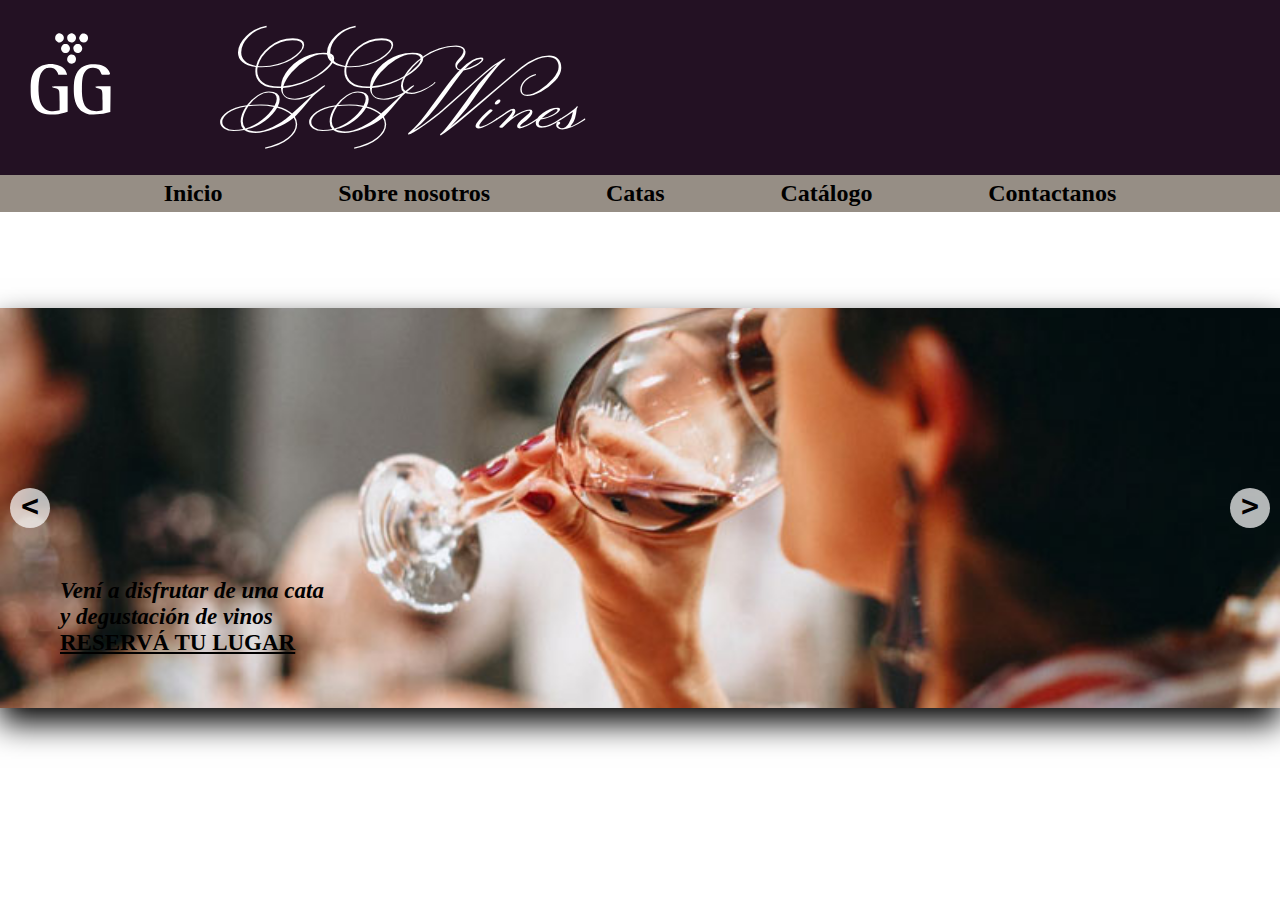
==== index.html @ 20499e98 "elimino src y muevo a principal por problemas de publicacion" ====
<!DOCTYPE html>
<html lang="en">
<head>
    <meta charset="UTF-8">
    <meta http-equiv="X-UA-Compatible" content="IE=edge">
    <meta name="viewport" content="width=device-width, initial-scale=1.0">
    <title>GG Wines</title>
    <link rel="icon" type="image/x-icon" href="Icons/glass-wine.ico">
    <link rel="stylesheet" href="Styles/style.css">
    <link rel="preconnect" href="https://fonts.googleapis.com">
    <link rel="preconnect" href="https://fonts.gstatic.com" crossorigin>
    <link href="https://fonts.googleapis.com/css2?family=Monsieur+La+Doulaise&display=swap" rel="stylesheet">
    <link rel="stylesheet" href="https://cdnjs.cloudflare.com/ajax/libs/animate.css/4.1.1/animate.min.css"/>
</head>
<body>
    <header id="idheader"></header>

    <div class="container-slider">
        <div class="slider" id="slider">
            <div class="slider__section">
                <img src="./Images/slider1.jpg" alt="copa de vino" class="slider__img">
                <div class="text animate__animated animate__fadeInDown">
                    <p>Sabores que cobran</p>
                    <p>vida en el paladar</p>
                </div>
            </div>
            <div class="slider__section">
                <img src="./Images/slider2.jpg" alt="cata vino" class="slider__img">
                <div class="texto">
                    <p>Vení a disfrutar de una cata </p>
                    <p>y degustación de vinos</p>
                    <a href="contacto.html" class="button"> RESERVÁ TU LUGAR </a>
                </div>
            </div>
            <div class="slider__section">
                <img src="./Images/slider3.png" alt="compra online" class="slider__img">
                <div class="texto">
                    <p>COMPRÁ ONLINE </p>
                    <p>sin moverte de tu casa</p>
                    <a href="tienda.html" class="button"> IR A LA TIENDA</a>
                 </div>
           </div>
     </div>
        <div class="slider__btn slider__btn--right" id="btn-right">&#62;</div>
        <div class="slider__btn slider__btn--left"id="btn-left">&#60;</div>
    </div>
    <script src="src/main.js"></script>

    <main>
    </main>

    <footer id="idfooter"></footer>
    <script src="/JS/main.js"></script>
</body>
</html>
---- Styles/style.css ----
@import url('https://fonts.googleapis.com/css2?family=Chango&family=Monsieur+La+Doulaise&display=swap');

* {
    padding: 0;
    margin: 0;
    border: none;

}

a:link, a:visited, a:active {
    text-decoration: none;
    color: none;

}

html {
    font-size: 1rem;
}

body {
    display: flex;
    flex-direction: column;
}
/*Header*/

#idheader {
    background-color:#231123ff;
    user-select: none;

}

.header-logo {
    float: left;
    padding: 10px 20px;
    filter: invert(100%);
    margin-right: 80px;
    line-height: normal;
}

.header-title {
    float: left;
    padding: 25px 0px 0px 0px;
    font-size: 6rem;
    font-family: 'Monsieur La Doulaise', cursive;
    filter: invert(100%);
    line-height: normal;
} 

header nav.header-navbar {
    clear: both;
    background-color: #968e85ff;
    padding: 5px;
    line-height: normal;
    box-sizing: content-box;

}

header ul#list-header {
    list-style: none;
    text-align: center;
    display: flex;
    place-content: space-between;
    width: 75%;
    margin: 0 auto;
    padding: 0;
    box-sizing: content-box;


}

header ul#listheader li, header ul#list-header a{
    font-weight: 700;
    font-size: 1.5rem;
    display: inline;
    font-family:'Times New Roman', Times, serif;
    color: black;
}

header a:hover{
    color: #ebf8b8ff;
}

#menu, #menu-check{
    display: none;
}

@media only screen and (max-width: 700px){
    /* MENU HAMBURGUESA */
    .header-logo {
        display: none;
    }

    .header-title {
        text-align: justify;
        float: none;
        text-align: center;
    }

    #menu-check:not(:checked) ~ nav {
        display: none;
    }

    #menu-check:checked ~ nav {
        display: block;
    }

    #menu {
        display: block;
        font-size: 2rem;
        background-color: #ffe787ff;
        font-weight: bold;
        border: 3px solid #ffe787ff;
        border-radius: 0.3em;
        position: absolute;
        right: 0.5em;
        top: 0.5em;
        padding-left: 0.2em;
        padding-right: 0.2em;
        padding-bottom: 0.1em;
        z-index: 9999;

    }

    #menu:hover{
        color:#ffe787ff;
        background-color: black;
    }

    #menu-close{
        display: none;
    }

    #menu-check:checked ~ label #menu-open {
            display: none;
        }

    #menu-check:checked ~ label #menu-close {
            display: block;
        }

    header nav.header-navbar {
        position: absolute;
        box-sizing: border-box;
        top: 0;
        right: 0;
        height: 100%;
        width: 100%;
        background-color: #968e85ff;
        padding-top: 3rem;
        padding-right: 4rem;
        opacity: 0.8;
        color: white;
        
    }

    header nav ul#list-header a {
        color: white;
        background: none;

    }
    
    .header-navbar ul#list-header, .header-navbar li {
        display: block;
        text-align: right;
        margin: 1.5rem 0 0 0 0;
        width: 100%;

    }



    main {
        text-align: center;
    }
    

    /* HASTA AQUI MENU HAMBURGUESA */

}


/*Hasta aquí el header*/



/*Cards de las catas*/
.catas {
    width: 100%;
    min-height: 430px;
    display: flex;
    flex-wrap: wrap;
    justify-content: center;
    margin: auto;
    padding-top: 50px;
}

.catas .card {
    width: 330px;
    height: 430px;
    border-radius: 8px;
    box-shadow: 0 2px 2px rgba(0, 0, 0, 0.2);
    margin: 20px;
    overflow: hidden;
    text-align: center;
    transition: all 0.25s;

}

.catas .card:hover{
    transform: translateY(-15px);
    box-shadow: 0 12px 16px rgba(0, 0, 0, 0.2);

}

.catas .card img{
    width: 330px;
    height: 220px;
}

.catas .card h4{
    font-weight: 600;
    font-size: 25px;
}

.catas .card p{
    padding: 0.1rem;
    font-size: 1rem;
    font-weight: 300;

}

.catas .card a{
    font-weight: 500;
    color: #60674dff;
}

/*Aqui el css del store*/

.store {
    padding: 2rem 10%;
    display: grid;
    grid-template-columns: repeat(auto-fill,minmax(260px, 1fr));
    gap: 2rem;
    justify-content: center;
    align-items: center;
}

.storeItem {
    background-color: white;
    width: 200px;
    height: 300px;
    border: 1px solid black;
    padding: 10px;
    align-items: center;

}

:hover.storeItem{
    transform: scale(1.05,1.05);
    box-shadow: 0 12px 16px rgba(0, 0, 0, 0.2);

}

.image{
    width: 100%;
}

.btn {
    background-color: tomato;
    color: white;
    font-size: 1rem;
    padding: 0.5rem;
}

/*Hasta aqui el store*/
/*Aqui el css del formulario*/

.form-container{
    background-image: url(Images/info2.jpg);
}

.formItself{
    padding: 4rem;
}

.form-text-header{
    display: block;
    font-size: 2em;
    font-family: 'chango';
    text-shadow: 0 0 3px black;
    margin-bottom: 0.67em;
    margin-left: 0;
    margin-right: 0;
    font-weight: bold;
    color: white !important;
}

.form-text{
    color: white !important;
    font-size: 1.5vw !important;
    text-shadow: 0 0 3px black;
    position: relative;
    padding-top: 2rem;
    font-family: 'Chango';
}

/*Hasta aqui, esta hecho con bootstrap*/
/*Aqui el css de quienes somos*/

.container div {
    height:100vh;
    width: 100%;
    background-position:center;
    background-repeat: no-repeat;
    background-size: cover;
    background-attachment: fixed;
    position: relative;

}

.container .info1 img {
    max-width: 100%;
    border: 3px solid rgba(0, 0, 0, 0.65);
    position: relative;

}

#image-sn {
    min-width: 30px;
    width: 40%;
    padding-top: 2rem;
    padding-left: 2rem;

}

#text {
    padding-left: 20px;

}

.container h1 {
    font-size: 3vw;
    position: relative;
    padding: 2rem;
    font-family: 'Chango', cursive;
    
}

#info {
    font-size: 2vw;
    position: relative;
    text-align: center;
    padding-top: 3rem;
    font-family: 'Chango', cursive;

}

.container div::before {
    content: "";
    position: absolute;
    top: 0px;
    right: 0px;
    bottom: 0px;
    left: 0px;
    background-color: rgba(255,255,255,0.25);
    
}

.info1 {
    background-image: url(/Images/info1.jpg);
    display: inline-flex;

}

.info2 {
    background-image: url(/Images/info2.jpg);
    display: flex;
    align-items: center;

}

.info3 {
    background-image: url(/Images/info3.jpg);
    display: flex;
    align-items: center;

}

.info4 {
    background-image: url(/Images/info4.jpg);
    display: flex;
    align-items: center;

}

.info5 {
    background-image: url(/Images/info5.jpg);
    display: flex;
    align-items: center;

}

/*Hasta aqui el css de quienes somos*/
/*Aqui el css del footer*/

#idfooter {
    margin-top: auto;
    display: flex;
    flex-direction: column;
    flex-wrap: nowrap;
    background-color: #60674dff;
    user-select: none
}

.footer-container {
    display: flex;
    flex-wrap: wrap;
    gap: 1rem;
    align-self: center;
    margin: 10px;
    align-items: center;
}


.footer-text, footer h2{
    font-size: 2rem;
    font-family:'Times New Roman', Times, serif;
    font-weight: 900;
    margin-top: 0;
    color: #212529;
}

/*Aqui el css del slider*/

*{
    box-sizing: border-box;
}

@media screen and (max-width: 700px) {
    .container-slider{
    display:none;
    }
    }

body{
    display: flex;
    min-height: 100vh;
    
}

.container-slider{
    width: 100%;
    margin: auto;
    overflow: hidden;
    box-shadow: 0 15px 30px;
    position: relative;
}

.slider{
    display: flex;
    width: 300%;
    height: 400px;
    margin-left: -100%;
}

.slider__section{
    width: 100%;
}

.slider__img{
    display: block;
    width: 100%;
    height: 100%;
    object-fit: cover;
}

.slider__btn{
    position:absolute;
    width: 40px;
    height: 40px;
    background: rgba(255,255,255,0.7);
    top: 50%;
    transform: translateY(-50%);
    font-size: 30px;
    font-weight: bold;
    font-family: monospace;
    text-align: center;

    border-radius: 50%;
    cursor: pointer;
}

.slider__btn:hover{
 /* ojo que esta vacio esto */
}

.slider__btn--left{
    left: 10px;
}

.slider__btn--right{
    right: 10px;
}

.text {
    font-style: italic;
    font-weight: bolder;
    color: black;
    font-size: 23px;
    padding: 20px 100px;
    position: absolute;
    bottom: 30px;
    width: 100%;
    text-align: left;
  }

  .texto {
    font-style: italic;
    font-weight: bolder;
    color: black;
    font-size: 23px;
    padding: 22px 60px;
    position: absolute;
    bottom: 30px;
    width: 100%;
    text-align: left;
  }
  
  a.button {
    font-style: normal;
    background: transparent;
    text-decoration:underline;
    color: black;
}
/*Hasta aqui*/

/*Hasta aqui*/


/* PALETAS DE COLORES */
/* CSS HEX
--dark-purple: #231123ff;
--forest-green-traditional: #293f14ff;
--ebony: #60674dff;
--middle-grey: #968e85ff;
--pale-spring-bud: #ebf8b8ff;
--yellow-crayola: #ffe787ff;

CSS HSL
--dark-purple: hsla(300, 35%, 10%, 1);
--forest-green-traditional: hsla(91, 52%, 16%, 1);
--ebony: hsla(76, 14%, 35%, 1);
--middle-grey: hsla(32, 7%, 55%, 1);
--pale-spring-bud: hsla(72, 82%, 85%, 1);
--yellow-crayola: hsla(48, 100%, 76%, 1);

SCSS HEX
$dark-purple: #231123ff;
$forest-green-traditional: #293f14ff;
$ebony: #60674dff;
$middle-grey: #968e85ff;
$pale-spring-bud: #ebf8b8ff;
$yellow-crayola: #ffe787ff;

SCSS HSL 
$dark-purple: hsla(300, 35%, 10%, 1);
$forest-green-traditional: hsla(91, 52%, 16%, 1);
$ebony: hsla(76, 14%, 35%, 1);
$middle-grey: hsla(32, 7%, 55%, 1);
$pale-spring-bud: hsla(72, 82%, 85%, 1);
$yellow-crayola: hsla(48, 100%, 76%, 1);

SCSS RGB
$dark-purple: rgba(35, 17, 35, 1);
$forest-green-traditional: rgba(41, 63, 20, 1);
$ebony: rgba(96, 103, 77, 1);
$middle-grey: rgba(150, 142, 133, 1);
$pale-spring-bud: rgba(235, 248, 184, 1);
$yellow-crayola: rgba(255, 231, 135, 1);

CSS Gradient
$gradient-top: linear-gradient(0deg, #231123ff, #293f14ff, #60674dff, #968e85ff, #ebf8b8ff, #ffe787ff);
$gradient-right: linear-gradient(90deg, #231123ff, #293f14ff, #60674dff, #968e85ff, #ebf8b8ff, #ffe787ff);
$gradient-bottom: linear-gradient(180deg, #231123ff, #293f14ff, #60674dff, #968e85ff, #ebf8b8ff, #ffe787ff);
$gradient-left: linear-gradient(270deg, #231123ff, #293f14ff, #60674dff, #968e85ff, #ebf8b8ff, #ffe787ff);
$gradient-top-right: linear-gradient(45deg, #231123ff, #293f14ff, #60674dff, #968e85ff, #ebf8b8ff, #ffe787ff);
$gradient-bottom-right: linear-gradient(135deg, #231123ff, #293f14ff, #60674dff, #968e85ff, #ebf8b8ff, #ffe787ff);
$gradient-top-left: linear-gradient(225deg, #231123ff, #293f14ff, #60674dff, #968e85ff, #ebf8b8ff, #ffe787ff);
$gradient-bottom-left: linear-gradient(315deg, #231123ff, #293f14ff, #60674dff, #968e85ff, #ebf8b8ff, #ffe787ff);
$gradient-radial: radial-gradient(#231123ff, #293f14ff, #60674dff, #968e85ff, #ebf8b8ff, #ffe787ff); */
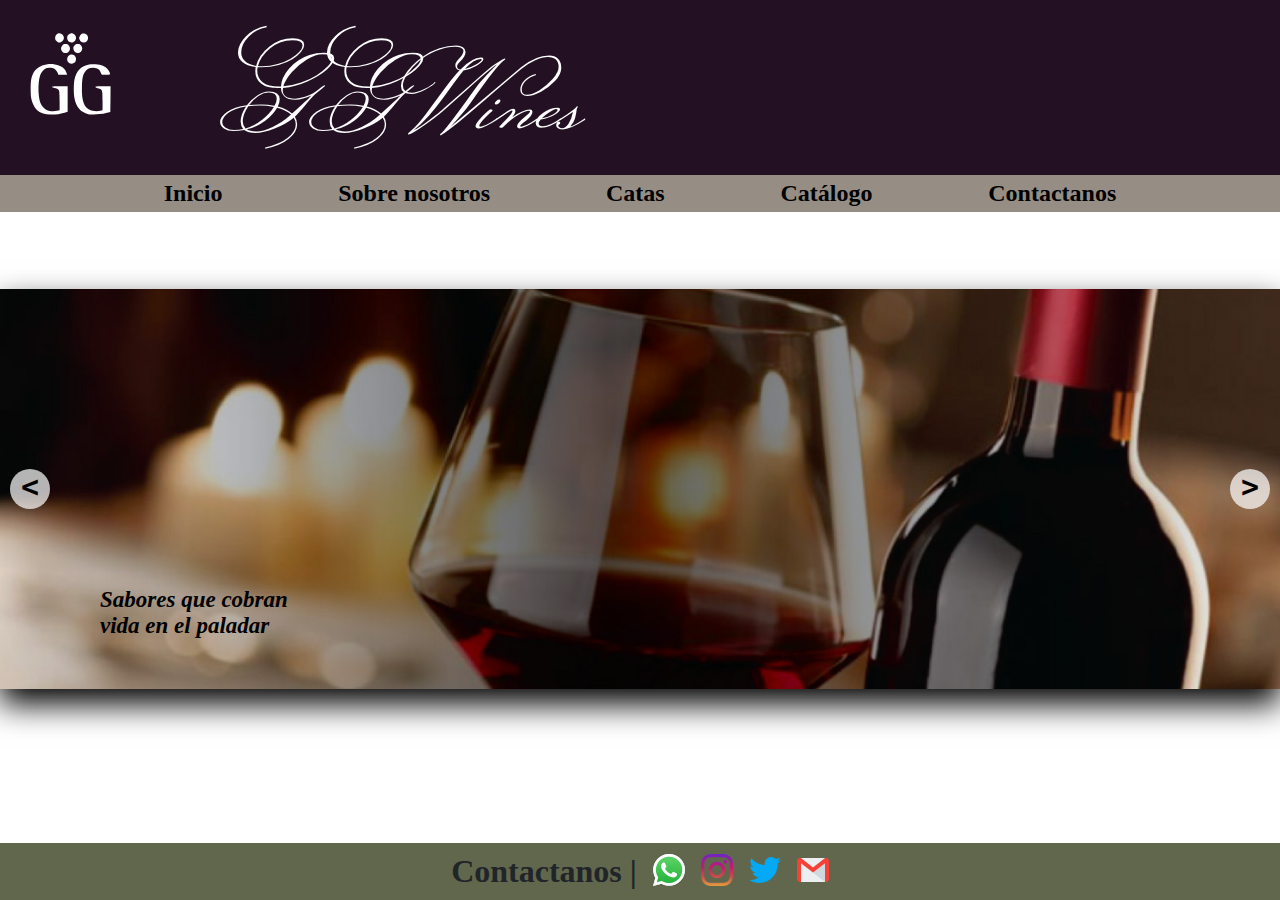
==== commit f2e00195: "Update index.html" ====
--- a/index.html
+++ b/index.html
@@ -18,14 +18,14 @@
     <div class="container-slider">
         <div class="slider" id="slider">
             <div class="slider__section">
-                <img src="./Images/slider1.jpg" alt="copa de vino" class="slider__img">
+                <img src="/Images/slider1.jpg" alt="copa de vino" class="slider__img">
                 <div class="text animate__animated animate__fadeInDown">
                     <p>Sabores que cobran</p>
                     <p>vida en el paladar</p>
                 </div>
             </div>
             <div class="slider__section">
-                <img src="./Images/slider2.jpg" alt="cata vino" class="slider__img">
+                <img src="/Images/slider2.jpg" alt="cata vino" class="slider__img">
                 <div class="texto">
                     <p>Vení a disfrutar de una cata </p>
                     <p>y degustación de vinos</p>
@@ -33,7 +33,7 @@
                 </div>
             </div>
             <div class="slider__section">
-                <img src="./Images/slider3.png" alt="compra online" class="slider__img">
+                <img src="/Images/slider3.png" alt="compra online" class="slider__img">
                 <div class="texto">
                     <p>COMPRÁ ONLINE </p>
                     <p>sin moverte de tu casa</p>
@@ -44,7 +44,7 @@
         <div class="slider__btn slider__btn--right" id="btn-right">&#62;</div>
         <div class="slider__btn slider__btn--left"id="btn-left">&#60;</div>
     </div>
-    <script src="src/main.js"></script>
+
 
     <main>
     </main>
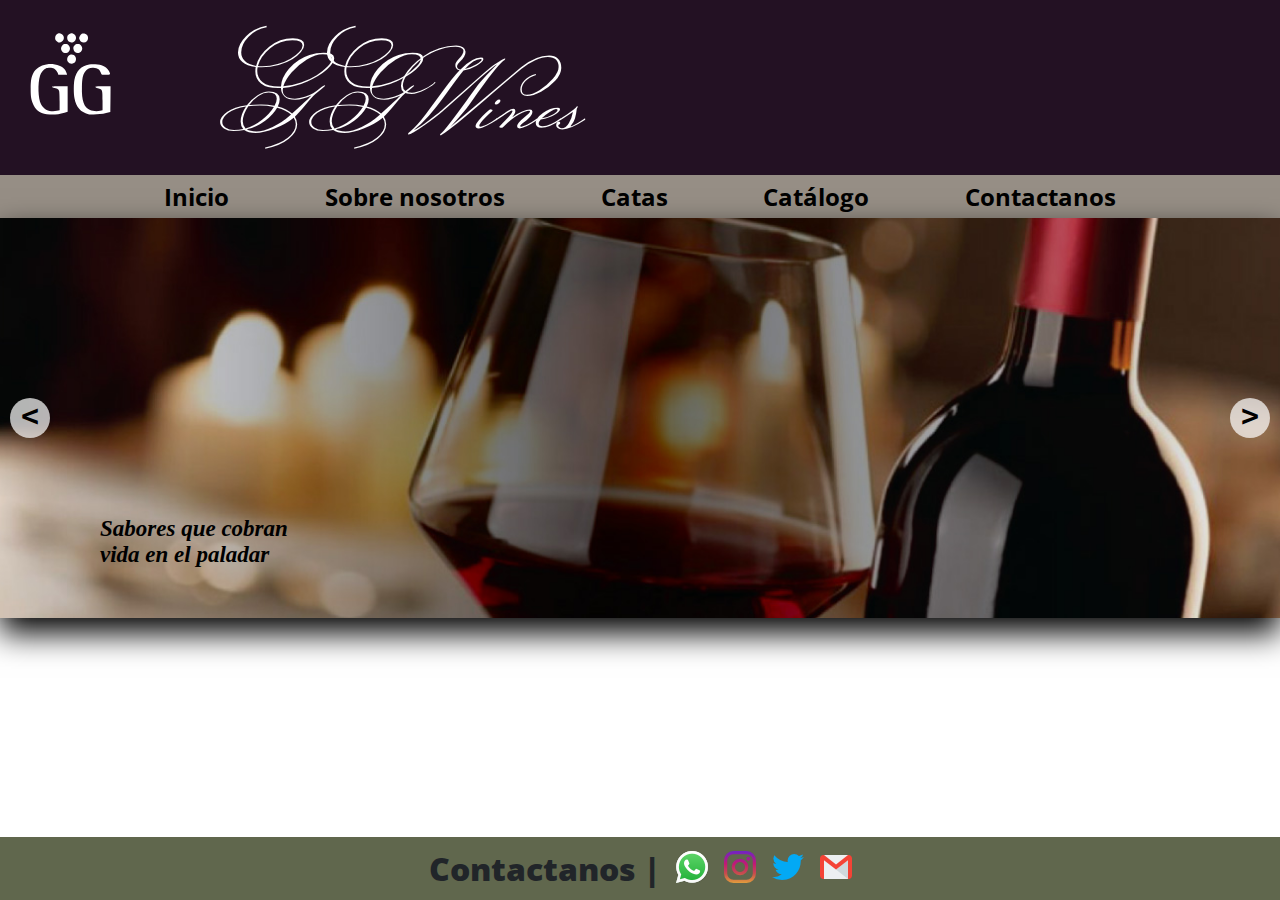
==== commit 807bb8ca: "update" ====
--- a/index.html
+++ b/index.html
@@ -15,41 +15,47 @@
 <body>
     <header id="idheader"></header>
 
-    <div class="container-slider">
-        <div class="slider" id="slider">
-            <div class="slider__section">
-                <img src="/Images/slider1.jpg" alt="copa de vino" class="slider__img">
-                <div class="text animate__animated animate__fadeInDown">
-                    <p>Sabores que cobran</p>
-                    <p>vida en el paladar</p>
+    <main>
+        <div class="container-slider">
+            <div class="slider" id="slider">
+                <div class="slider__section">
+                    <img src="/Images/slider1.jpg" alt="copa de vino" class="slider__img">
+                    <div class="text animate__animated animate__fadeInDown">
+                        <p>Sabores que cobran</p>
+                        <p>vida en el paladar</p>
+                    </div>
                 </div>
-            </div>
-            <div class="slider__section">
-                <img src="/Images/slider2.jpg" alt="cata vino" class="slider__img">
-                <div class="texto">
-                    <p>Vení a disfrutar de una cata </p>
-                    <p>y degustación de vinos</p>
-                    <a href="contacto.html" class="button"> RESERVÁ TU LUGAR </a>
+                <div class="slider__section">
+                    <img src="/Images/slider2.jpg" alt="cata vino" class="slider__img">
+                    <div class="texto">
+                        <p>Vení a disfrutar de una cata </p>
+                        <p>y degustación de vinos</p>
+                        <a href="contacto.html" class="button"> RESERVÁ TU LUGAR </a>
+                    </div>
                 </div>
-            </div>
-            <div class="slider__section">
-                <img src="/Images/slider3.png" alt="compra online" class="slider__img">
-                <div class="texto">
-                    <p>COMPRÁ ONLINE </p>
-                    <p>sin moverte de tu casa</p>
-                    <a href="tienda.html" class="button"> IR A LA TIENDA</a>
-                 </div>
-           </div>
-     </div>
-        <div class="slider__btn slider__btn--right" id="btn-right">&#62;</div>
-        <div class="slider__btn slider__btn--left"id="btn-left">&#60;</div>
-    </div>
+                <div class="slider__section">
+                    <img src="/Images/slider3.png" alt="compra online" class="slider__img">
+                    <div class="texto">
+                        <p>COMPRÁ ONLINE </p>
+                        <p>sin moverte de tu casa</p>
+                        <a href="tienda.html" class="button"> IR A LA TIENDA</a>
+                     </div>
+               </div>
+         </div>
+            <div class="slider__btn slider__btn--right" id="btn-right">&#62;</div>
+            <div class="slider__btn slider__btn--left"id="btn-left">&#60;</div>
+        </div>
+        <br>
+        
 
+        <div>
 
-    <main>
+        </div>
+    
     </main>
 
     <footer id="idfooter"></footer>
-    <script src="/JS/main.js"></script>
+    <script src="/JS/h&f.js"></script>
+    <script src="/JS/slider.js"></script>
 </body>
 </html>
--- a/Styles/style.css
+++ b/Styles/style.css
@@ -1,4 +1,4 @@
-@import url('https://fonts.googleapis.com/css2?family=Chango&family=Monsieur+La+Doulaise&display=swap');
+@import url('https://fonts.googleapis.com/css2?family=Monsieur+La+Doulaise&family=Open+Sans&family=Roboto:ital,wght@1,900&display=swap');
 
 * {
     padding: 0;
@@ -64,17 +64,17 @@
     margin: 0 auto;
     padding: 0;
     box-sizing: content-box;
-
-
+    
 }
 
 header ul#listheader li, header ul#list-header a{
     font-weight: 700;
     font-size: 1.5rem;
     display: inline;
-    font-family:'Times New Roman', Times, serif;
+    font-family: 'Open Sans', sans-serif;
     color: black;
 }
+
 
 header a:hover{
     color: #ebf8b8ff;
@@ -182,254 +182,7 @@
 /*Hasta aquí el header*/
 
 
-
-/*Cards de las catas*/
-.catas {
-    width: 100%;
-    min-height: 430px;
-    display: flex;
-    flex-wrap: wrap;
-    justify-content: center;
-    margin: auto;
-    padding-top: 50px;
-}
-
-.catas .card {
-    width: 330px;
-    height: 430px;
-    border-radius: 8px;
-    box-shadow: 0 2px 2px rgba(0, 0, 0, 0.2);
-    margin: 20px;
-    overflow: hidden;
-    text-align: center;
-    transition: all 0.25s;
-
-}
-
-.catas .card:hover{
-    transform: translateY(-15px);
-    box-shadow: 0 12px 16px rgba(0, 0, 0, 0.2);
-
-}
-
-.catas .card img{
-    width: 330px;
-    height: 220px;
-}
-
-.catas .card h4{
-    font-weight: 600;
-    font-size: 25px;
-}
-
-.catas .card p{
-    padding: 0.1rem;
-    font-size: 1rem;
-    font-weight: 300;
-
-}
-
-.catas .card a{
-    font-weight: 500;
-    color: #60674dff;
-}
-
-/*Aqui el css del store*/
-
-.store {
-    padding: 2rem 10%;
-    display: grid;
-    grid-template-columns: repeat(auto-fill,minmax(260px, 1fr));
-    gap: 2rem;
-    justify-content: center;
-    align-items: center;
-}
-
-.storeItem {
-    background-color: white;
-    width: 200px;
-    height: 300px;
-    border: 1px solid black;
-    padding: 10px;
-    align-items: center;
-
-}
-
-:hover.storeItem{
-    transform: scale(1.05,1.05);
-    box-shadow: 0 12px 16px rgba(0, 0, 0, 0.2);
-
-}
-
-.image{
-    width: 100%;
-}
-
-.btn {
-    background-color: tomato;
-    color: white;
-    font-size: 1rem;
-    padding: 0.5rem;
-}
-
-/*Hasta aqui el store*/
-/*Aqui el css del formulario*/
-
-.form-container{
-    background-image: url(Images/info2.jpg);
-}
-
-.formItself{
-    padding: 4rem;
-}
-
-.form-text-header{
-    display: block;
-    font-size: 2em;
-    font-family: 'chango';
-    text-shadow: 0 0 3px black;
-    margin-bottom: 0.67em;
-    margin-left: 0;
-    margin-right: 0;
-    font-weight: bold;
-    color: white !important;
-}
-
-.form-text{
-    color: white !important;
-    font-size: 1.5vw !important;
-    text-shadow: 0 0 3px black;
-    position: relative;
-    padding-top: 2rem;
-    font-family: 'Chango';
-}
-
-/*Hasta aqui, esta hecho con bootstrap*/
-/*Aqui el css de quienes somos*/
-
-.container div {
-    height:100vh;
-    width: 100%;
-    background-position:center;
-    background-repeat: no-repeat;
-    background-size: cover;
-    background-attachment: fixed;
-    position: relative;
-
-}
-
-.container .info1 img {
-    max-width: 100%;
-    border: 3px solid rgba(0, 0, 0, 0.65);
-    position: relative;
-
-}
-
-#image-sn {
-    min-width: 30px;
-    width: 40%;
-    padding-top: 2rem;
-    padding-left: 2rem;
-
-}
-
-#text {
-    padding-left: 20px;
-
-}
-
-.container h1 {
-    font-size: 3vw;
-    position: relative;
-    padding: 2rem;
-    font-family: 'Chango', cursive;
-    
-}
-
-#info {
-    font-size: 2vw;
-    position: relative;
-    text-align: center;
-    padding-top: 3rem;
-    font-family: 'Chango', cursive;
-
-}
-
-.container div::before {
-    content: "";
-    position: absolute;
-    top: 0px;
-    right: 0px;
-    bottom: 0px;
-    left: 0px;
-    background-color: rgba(255,255,255,0.25);
-    
-}
-
-.info1 {
-    background-image: url(/Images/info1.jpg);
-    display: inline-flex;
-
-}
-
-.info2 {
-    background-image: url(/Images/info2.jpg);
-    display: flex;
-    align-items: center;
-
-}
-
-.info3 {
-    background-image: url(/Images/info3.jpg);
-    display: flex;
-    align-items: center;
-
-}
-
-.info4 {
-    background-image: url(/Images/info4.jpg);
-    display: flex;
-    align-items: center;
-
-}
-
-.info5 {
-    background-image: url(/Images/info5.jpg);
-    display: flex;
-    align-items: center;
-
-}
-
-/*Hasta aqui el css de quienes somos*/
-/*Aqui el css del footer*/
-
-#idfooter {
-    margin-top: auto;
-    display: flex;
-    flex-direction: column;
-    flex-wrap: nowrap;
-    background-color: #60674dff;
-    user-select: none
-}
-
-.footer-container {
-    display: flex;
-    flex-wrap: wrap;
-    gap: 1rem;
-    align-self: center;
-    margin: 10px;
-    align-items: center;
-}
-
-
-.footer-text, footer h2{
-    font-size: 2rem;
-    font-family:'Times New Roman', Times, serif;
-    font-weight: 900;
-    margin-top: 0;
-    color: #212529;
-}
-
+/* Aqui el inicio */
 /*Aqui el css del slider*/
 
 *{
@@ -485,13 +238,12 @@
     font-weight: bold;
     font-family: monospace;
     text-align: center;
-
     border-radius: 50%;
     cursor: pointer;
 }
 
 .slider__btn:hover{
- /* ojo que esta vacio esto */
+    filter: invert(100%);
 }
 
 .slider__btn--left{
@@ -532,7 +284,318 @@
     text-decoration:underline;
     color: black;
 }
+
 /*Hasta aqui*/
+
+/* Ahora CSS de info inicio */
+
+div.catas-inicio {
+    padding: 30px;
+    width: 100%;
+    display: flex;
+    flex-direction: column;
+    background-color: rgba(150, 142, 133, 0.3);
+
+}
+
+#cata-titulo-inicio {
+    font-size: 3rem;
+    border: 1px solid rgba(0, 0, 0, 0.2);
+    padding: 1rem;
+    font-family: 'Roboto', sans-serif;
+
+}
+
+p.inicio {
+    text-align: justify;
+    font-size: 1.5rem;
+    font-family: 'Open Sans', sans-serif;
+
+}
+
+p.inicio span {
+    font-weight: 900;
+    
+}
+
+
+/*Cards de las catas*/
+.catas {
+    width: 100%;
+    min-height: 430px;
+    display: flex;
+    flex-wrap: wrap;
+    justify-content: center;
+    margin: auto;
+    padding-top: 50px;
+    background-color: rgba(150, 142, 133, 0.3);
+}
+
+.catas .card {
+    width: 330px;
+    height: 430px;
+    border-radius: 8px;
+    box-shadow: 0 2px 2px rgba(0, 0, 0, 0.2);
+    margin: 20px;
+    overflow: hidden;
+    text-align: center;
+    transition: all 0.25s;
+    background-color: whitesmoke;
+
+}
+
+.catas .card:hover{
+    transform: translateY(-15px);
+    box-shadow: 0 12px 16px rgba(0, 0, 0, 0.2);
+
+}
+
+.catas .card img{
+    width: 330px;
+    height: 220px;
+}
+
+.catas .card h4{
+    font-weight: 900;
+    font-size: 20px;
+    font-family: 'Open Sans', sans-serif;
+}
+
+.catas .card p{
+    padding: 0.1rem;
+    font-size: 14px;
+    font-family: 'Open Sans', sans-serif;
+
+}
+
+.catas .card a{
+    font-weight: 500;
+    color: #60674dff;
+}
+
+/*Aqui el css del store*/
+
+.store {
+    padding: 2rem 10%;
+    display: grid;
+    grid-template-columns: repeat(auto-fill,minmax(260px, 1fr));
+    gap: 2rem;
+    justify-content: center;
+    align-items: center;
+
+}
+
+.storeItem {
+    background-color: white;
+    width: 200px;
+    height: 330px;
+    border: 1px solid black;
+    padding: 10px;
+    align-items: center;
+    display: grid;
+    grid-template-columns: 1fr;
+
+}
+
+:hover.storeItem{
+    transform: scale(1.05,1.05);
+    box-shadow: 0 12px 16px rgba(0, 0, 0, 0.2);
+
+}
+
+.image{
+    width: 100%;
+
+}
+
+.btn {
+    background-color: tomato;
+    color: white;
+    font-size: 1rem;
+    padding: 0.5rem;
+    vertical-align: bottom;
+
+}
+
+/*Hasta aqui el store*/
+/*Aqui el css del formulario*/
+
+.form-container{
+    background-image: url(/Images/info2.jpg);
+}
+
+.formItself{
+    padding: 4rem;
+}
+
+.form-text-header{
+    display: block;
+    font-size: 2em;
+    font-family: 'Roboto', sans-serif;
+    text-shadow: 0 0 3px black;
+    margin-bottom: 0.67em;
+    margin-left: 0;
+    margin-right: 0;
+    font-weight: bold;
+    color: white !important;
+}
+
+.form-text{
+    color: white !important;
+    font-size: 1.5vw !important;
+    text-shadow: 0 0 3px black;
+    position: relative;
+    padding-top: 2rem;
+    font-family: 'Roboto', sans-serif;
+}
+
+/*Hasta aqui, esta hecho con bootstrap*/
+/*Aqui el css de quienes somos*/
+
+.container div {
+    height:100vh;
+    width: 100%;
+    background-position:center;
+    background-repeat: no-repeat;
+    background-size: cover;
+    background-attachment: fixed;
+    position: relative;
+
+}
+
+.container .info1 img {
+    max-width: 100%;
+    border: 3px solid rgba(0, 0, 0, 0.65);
+    position: relative;
+
+}
+
+#image-sn {
+    min-width: 30px;
+    width: 40%;
+    padding-top: 2rem;
+    padding-left: 2rem;
+
+}
+
+#text {
+    padding-left: 20px;
+
+}
+
+.container h1 {
+    font-size: 5vw;
+    font-weight: 900;
+    position: relative;
+    padding: 2rem;
+    font-family: 'Open Sans', sans-serif;    
+}
+
+#info {
+    font-size: 3vw;
+    font-weight: 700;
+    position: relative;
+    text-align: center;
+    padding-top: 3rem;
+    font-family: 'Open Sans', sans-serif;
+}
+
+.container div::before {
+    content: "";
+    position: absolute;
+    top: 0px;
+    right: 0px;
+    bottom: 0px;
+    left: 0px;
+    background-color: rgba(255,255,255,0.25);
+    
+}
+
+.info1 {
+    background-image: url(/Images/info1.jpg);
+    display: inline-flex;
+
+}
+
+.info2 {
+    background-image: url(/Images/info2.jpg);
+    display: flex;
+    align-items: center;
+
+}
+
+.info3 {
+    background-image: url(/Images/info3.jpg);
+    display: flex;
+    align-items: center;
+
+}
+
+.info4 {
+    background-image: url(/Images/info4.jpg);
+    display: flex;
+    align-items: center;
+
+}
+
+.info5 {
+    background-image: url(/Images/info5.jpg);
+    display: flex;
+    align-items: center;
+
+}
+
+@media only screen and (max-width: 700px){
+    .container h1 {
+        font-size: 7vh;
+        position: relative;
+        padding: 2rem;
+        font-family: 'Chango', cursive;
+        
+    }
+    
+    #info {
+        font-size: 4vh;
+        position: relative;
+        text-align: center;
+        padding-top: 3rem;
+        font-family: 'Open Sans', sans-serif;    
+    }
+
+
+}
+
+/*Hasta aqui el css de quienes somos*/
+/*Aqui el css del footer*/
+
+#idfooter {
+    margin-top: auto;
+    display: flex;
+    flex-direction: column;
+    flex-wrap: nowrap;
+    background-color: #60674dff;
+    user-select: none
+}
+
+.footer-container {
+    display: flex;
+    flex-wrap: wrap;
+    gap: 1rem;
+    align-self: center;
+    margin: 10px;
+    align-items: center;
+}
+
+
+.footer-text, footer h2{
+    font-size: 2rem;
+    font-family: 'Open Sans', sans-serif;
+    font-weight: 900;
+    margin-top: 0;
+    color: #212529;
+}
+
+
 
 /*Hasta aqui*/
 
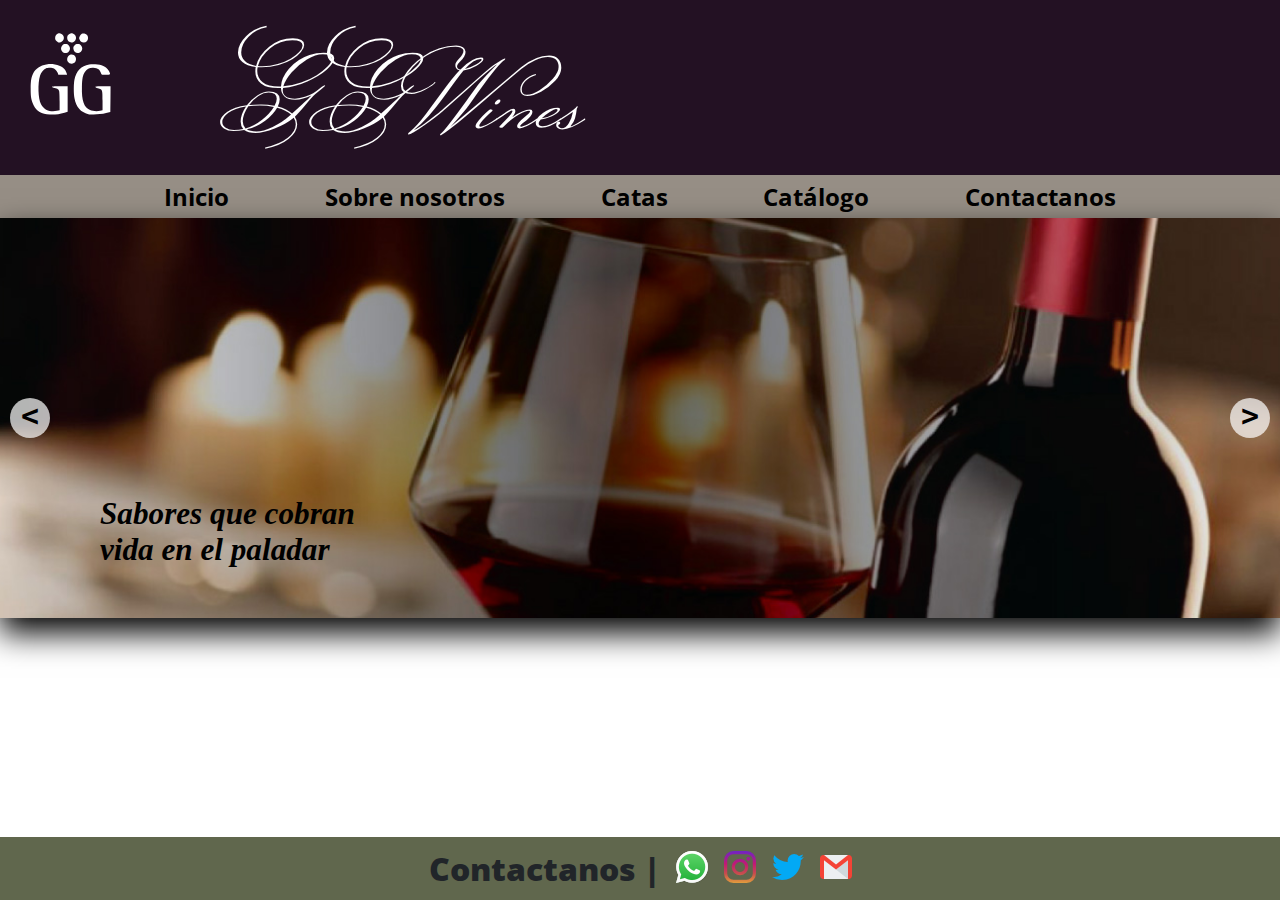
==== commit bcbb0e17: "Solución de errores y cambio google fonts a css" ====
--- a/index.html
+++ b/index.html
@@ -45,12 +45,7 @@
             <div class="slider__btn slider__btn--right" id="btn-right">&#62;</div>
             <div class="slider__btn slider__btn--left"id="btn-left">&#60;</div>
         </div>
-        <br>
-        
 
-        <div>
-
-        </div>
     
     </main>
 
--- a/Styles/style.css
+++ b/Styles/style.css
@@ -150,6 +150,7 @@
         padding-right: 4rem;
         opacity: 0.8;
         color: white;
+        z-index: 9999;
         
     }
 
@@ -188,12 +189,6 @@
 *{
     box-sizing: border-box;
 }
-
-@media screen and (max-width: 700px) {
-    .container-slider{
-    display:none;
-    }
-    }
 
 body{
     display: flex;
@@ -258,7 +253,7 @@
     font-style: italic;
     font-weight: bolder;
     color: black;
-    font-size: 23px;
+    font-size: calc(1.15em + 1vw);
     padding: 20px 100px;
     position: absolute;
     bottom: 30px;
@@ -270,7 +265,7 @@
     font-style: italic;
     font-weight: bolder;
     color: black;
-    font-size: 23px;
+    font-size: calc(1em + 1vw);
     padding: 22px 60px;
     position: absolute;
     bottom: 30px;
